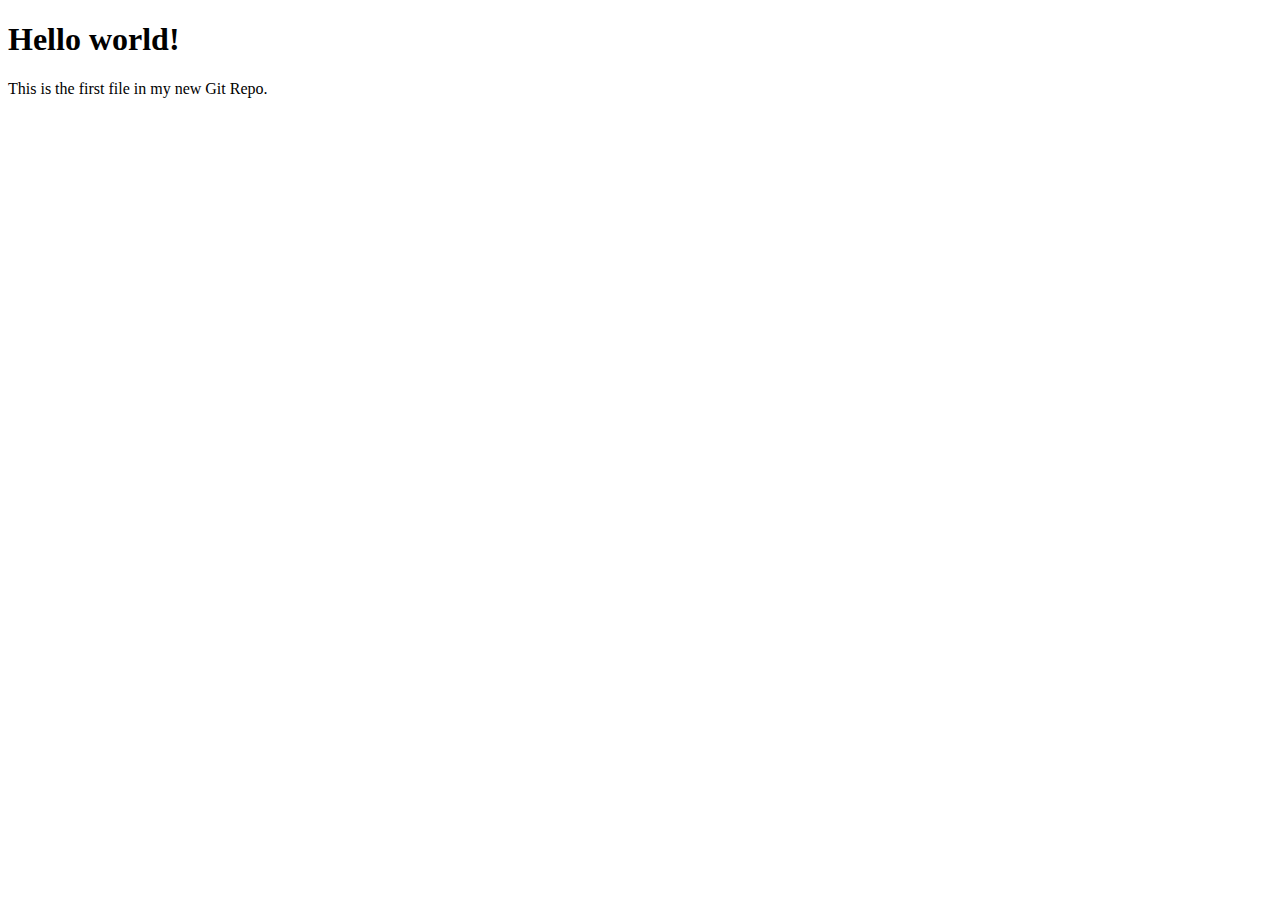
==== index.html @ ddc7ba91 "first commit" ====
<!DOCTYPE html>
<html lang="en">
<head>
    <meta charset="UTF-8">
    <meta http-equiv="X-UA-Compatible" content="IE=edge">
    <meta name="viewport" content="width=device-width, initial-scale=1.0">
    <title>Lti</title>
</head>
<body>

 <h1>Hello world!</h1>
<p>This is the first file in my new Git Repo.</p>
    
</body>
</html>
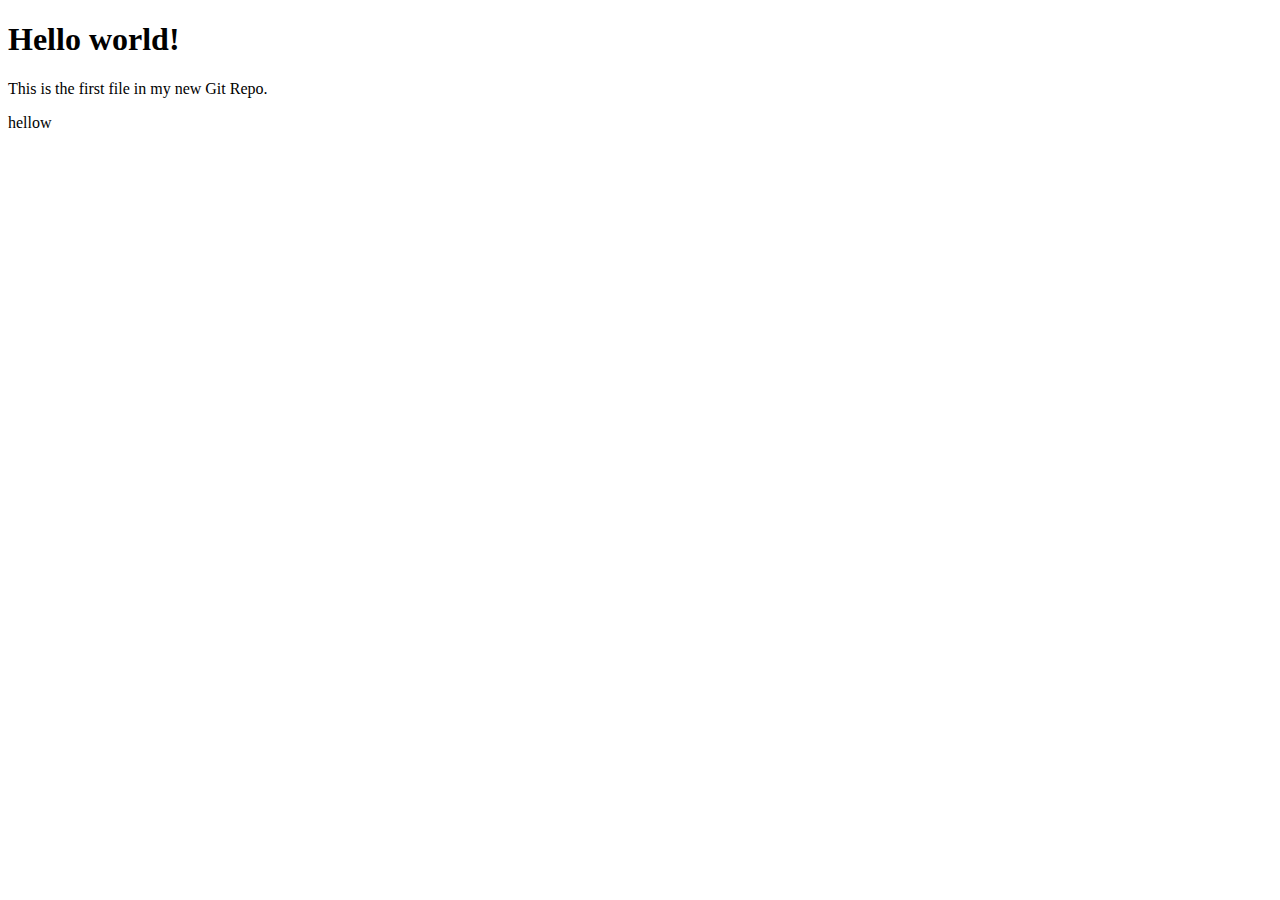
==== commit a6dc31d3: "changes about.html" ====
--- a/index.html
+++ b/index.html
@@ -10,6 +10,8 @@
 
  <h1>Hello world!</h1>
 <p>This is the first file in my new Git Repo.</p>
-    
+    <p>hellow
+        
+    </p>
 </body>
 </html>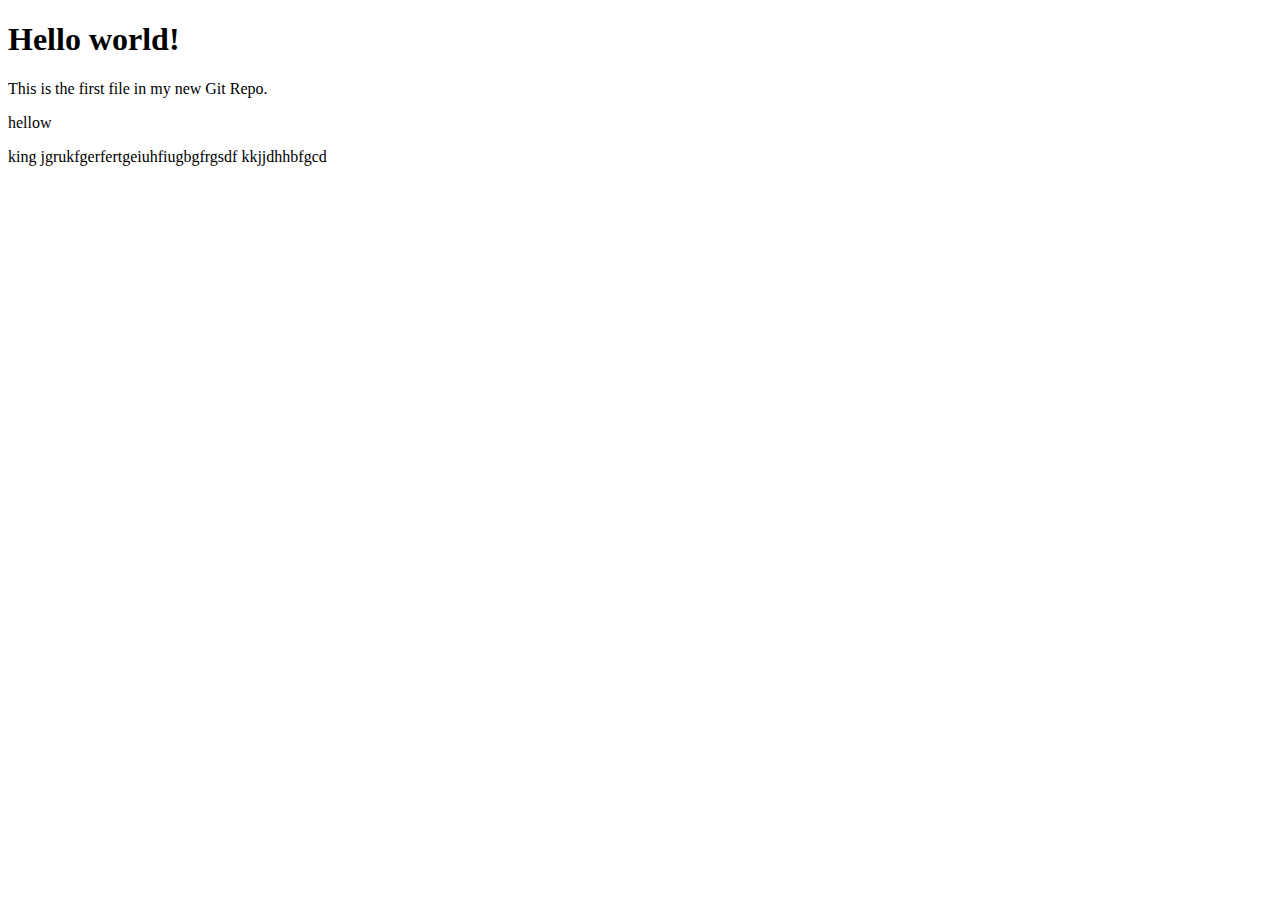
==== commit e9291d8e: "changed the commit" ====
--- a/index.html
+++ b/index.html
@@ -11,7 +11,10 @@
  <h1>Hello world!</h1>
 <p>This is the first file in my new Git Repo.</p>
     <p>hellow
-        
+
     </p>
+    king
+    jgrukfgerfertgeiuhfiugbgfrgsdf
+    kkjjdhhbfgcd 
 </body>
 </html>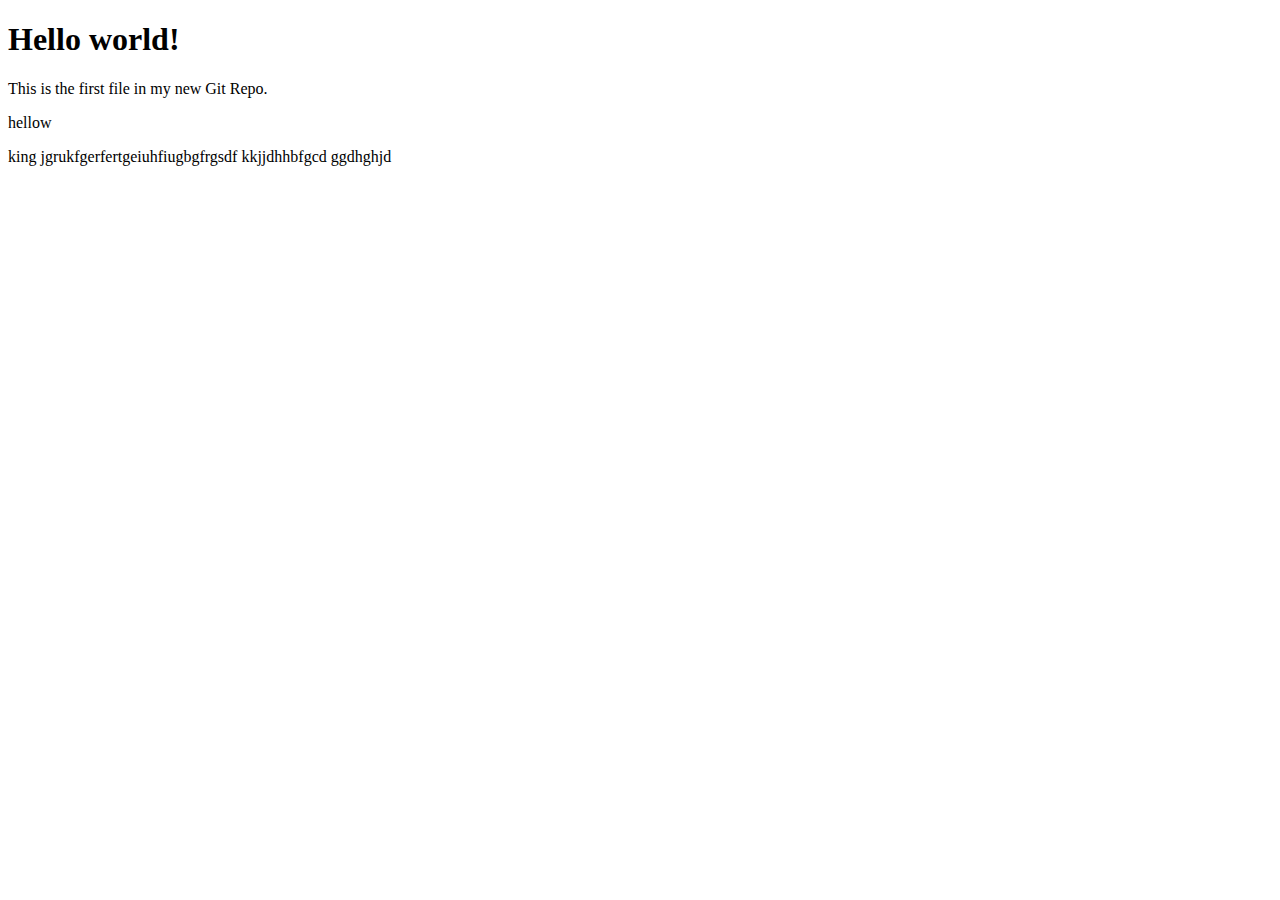
==== commit ba948519: "First index commit" ====
--- a/index.html
+++ b/index.html
@@ -16,5 +16,6 @@
     king
     jgrukfgerfertgeiuhfiugbgfrgsdf
     kkjjdhhbfgcd 
+    ggdhghjd
 </body>
 </html>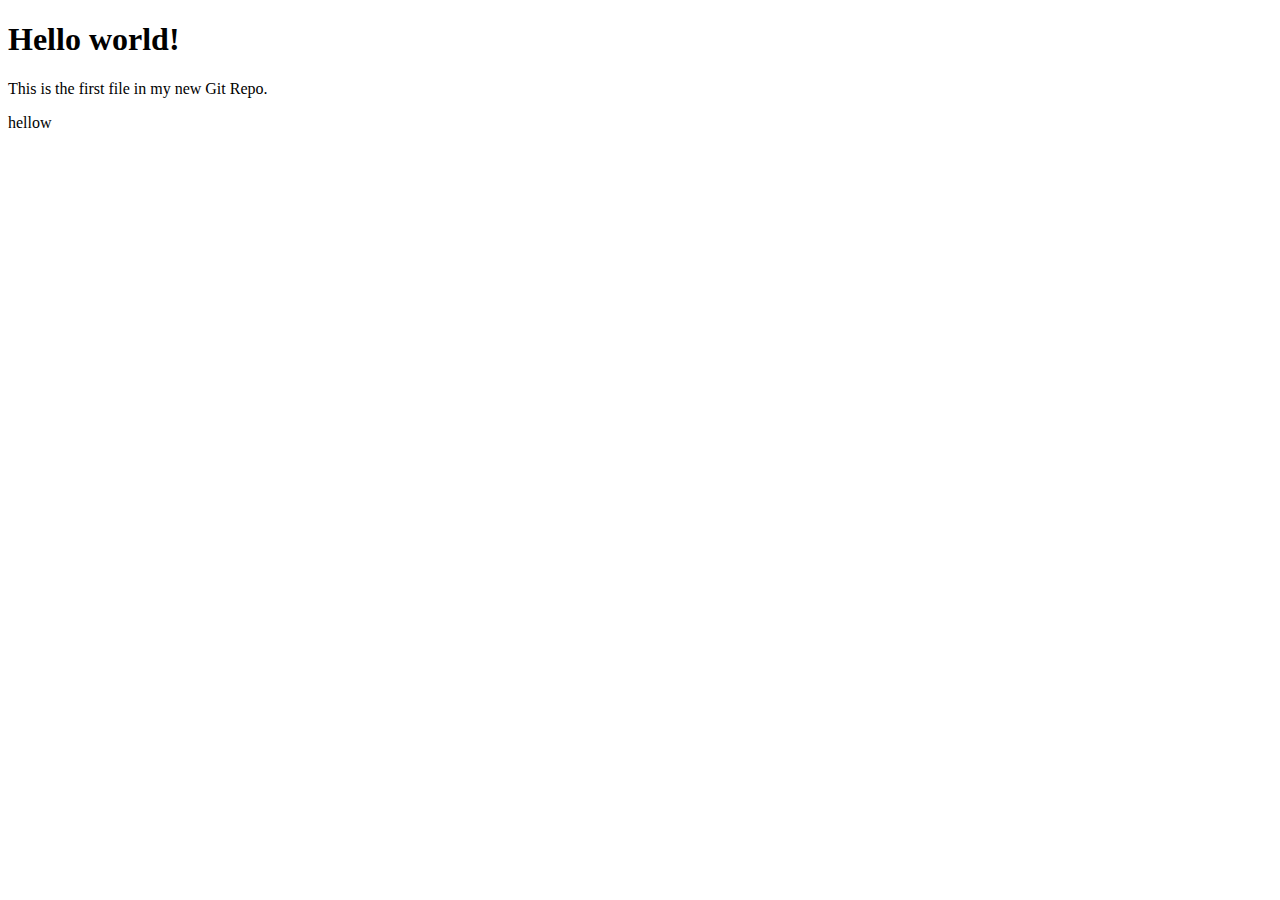
==== commit 7d2ff1fa: "I made some changes" ====
--- a/index.html
+++ b/index.html
@@ -10,12 +10,7 @@
 
  <h1>Hello world!</h1>
 <p>This is the first file in my new Git Repo.</p>
-    <p>hellow
-
-    </p>
-    king
-    jgrukfgerfertgeiuhfiugbgfrgsdf
-    kkjjdhhbfgcd 
-    ggdhghjd
+    <p>hellow</p>
+   
 </body>
 </html>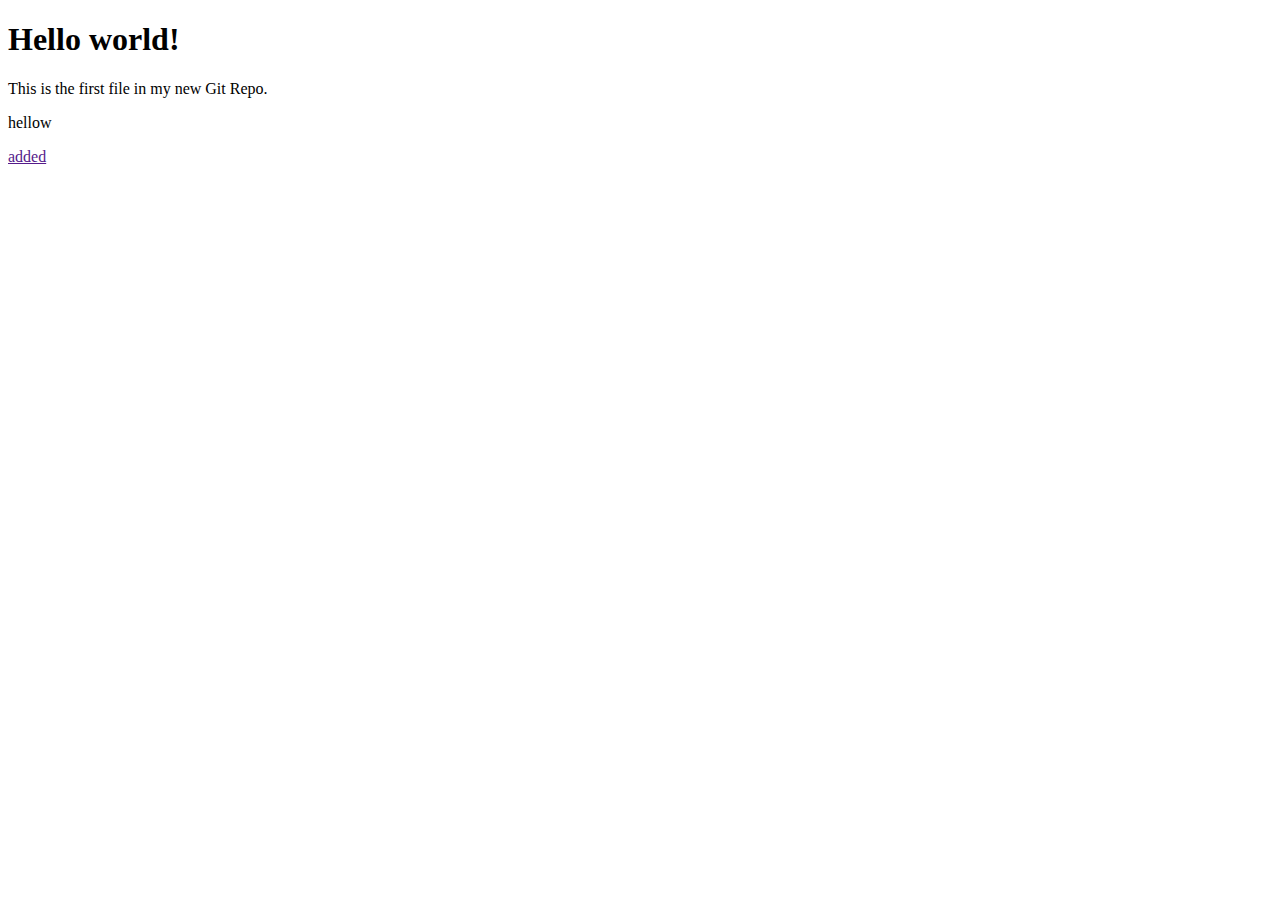
==== commit fadde885: "added anchar tag" ====
--- a/index.html
+++ b/index.html
@@ -11,6 +11,7 @@
  <h1>Hello world!</h1>
 <p>This is the first file in my new Git Repo.</p>
     <p>hellow</p>
+    <a href="">added </a>
    
 </body>
 </html>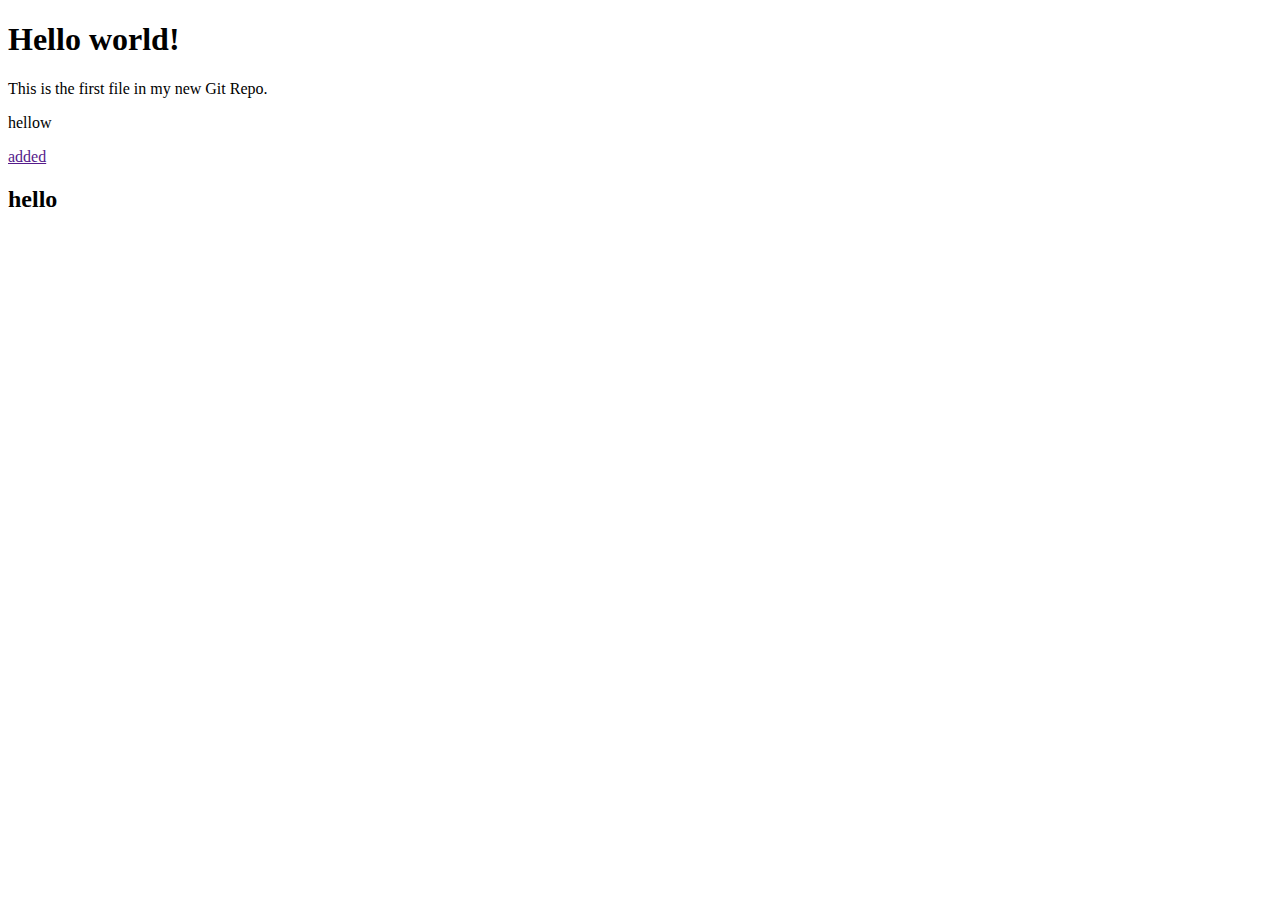
==== commit fce93c8a: "heading is added" ====
--- a/index.html
+++ b/index.html
@@ -12,6 +12,7 @@
 <p>This is the first file in my new Git Repo.</p>
     <p>hellow</p>
     <a href="">added </a>
+    <h2>hello</h2>
    
 </body>
 </html>